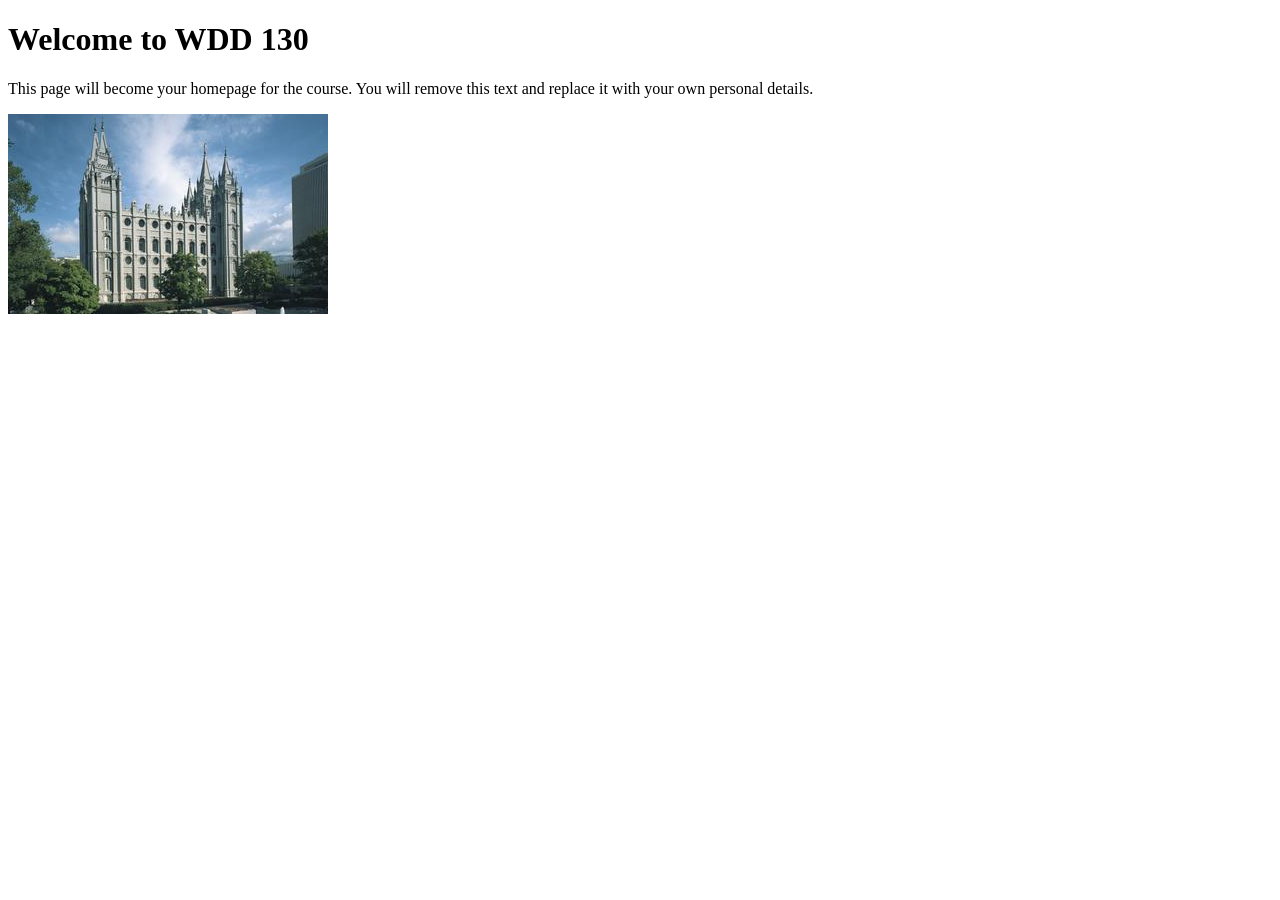
==== index.html @ 61a5a30d "Initial commit" ====
<!DOCTYPE html>
<html lang="en">

<head>
    <meta charset="UTF-8">
    <meta name="viewport" content="width=device-width, initial-scale=1.0">
    <title>WDD 130 | Personal Homepage</title>
</head>

<body>
    <h1>Welcome to WDD 130</h1>
    <p>This page will become your homepage for the course. You will remove this text and replace it with your own personal details.</p>

    <img src="images/salt-lake-temple.jpg" alt="The Salt Lake Temple.">
</body>

</html>
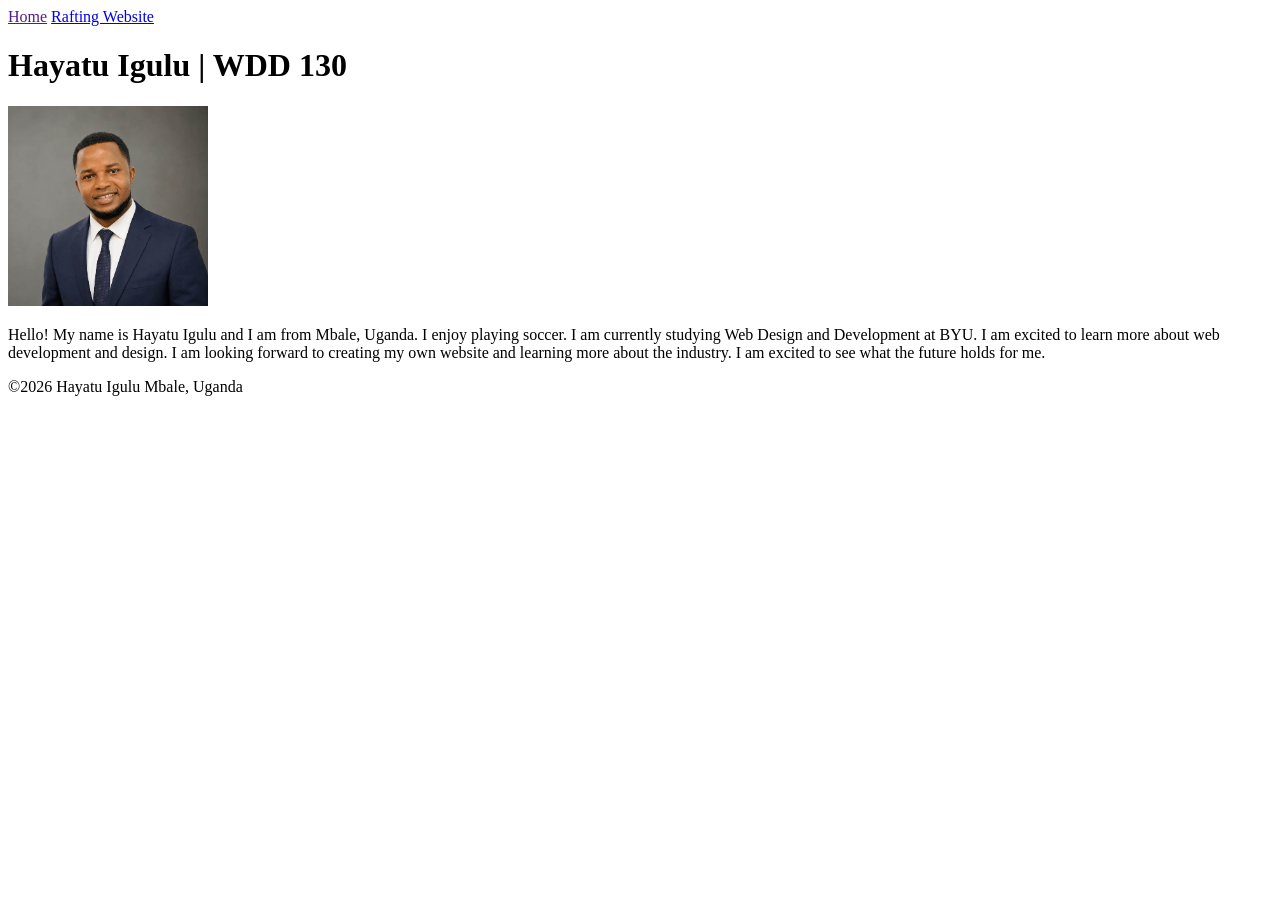
==== commit 511b0621: "completed week1 assignment" ====
--- a/index.html
+++ b/index.html
@@ -4,14 +4,28 @@
 <head>
     <meta charset="UTF-8">
     <meta name="viewport" content="width=device-width, initial-scale=1.0">
-    <title>WDD 130 | Personal Homepage</title>
+    <title>Hayatu Igulu | WDD 130</title>
 </head>
 
 <body>
-    <h1>Welcome to WDD 130</h1>
-    <p>This page will become your homepage for the course. You will remove this text and replace it with your own personal details.</p>
-
-    <img src="images/salt-lake-temple.jpg" alt="The Salt Lake Temple.">
+    <header>
+        <nav>
+            <a href="">Home</a>
+            <a href="wwr">Rafting Website</a>
+        </nav>
+    </header>
+    <main>
+        <h1>Hayatu Igulu | WDD 130</h1>
+        <img src="images/profile.png" alt="My name is Hayatu Igulu" width="200">
+        <p>Hello! My name is Hayatu Igulu and I am from Mbale, Uganda. I enjoy playing soccer.
+            I am currently studying Web Design and Development at BYU.
+            I am excited to learn more about web development and design.
+            I am looking forward to creating my own website and learning more about the industry.
+            I am excited to see what the future holds for me.
+    </main>
+    <footer>
+        &copy;2026 Hayatu Igulu Mbale, Uganda
+    </footer>
 </body>
 
 </html>
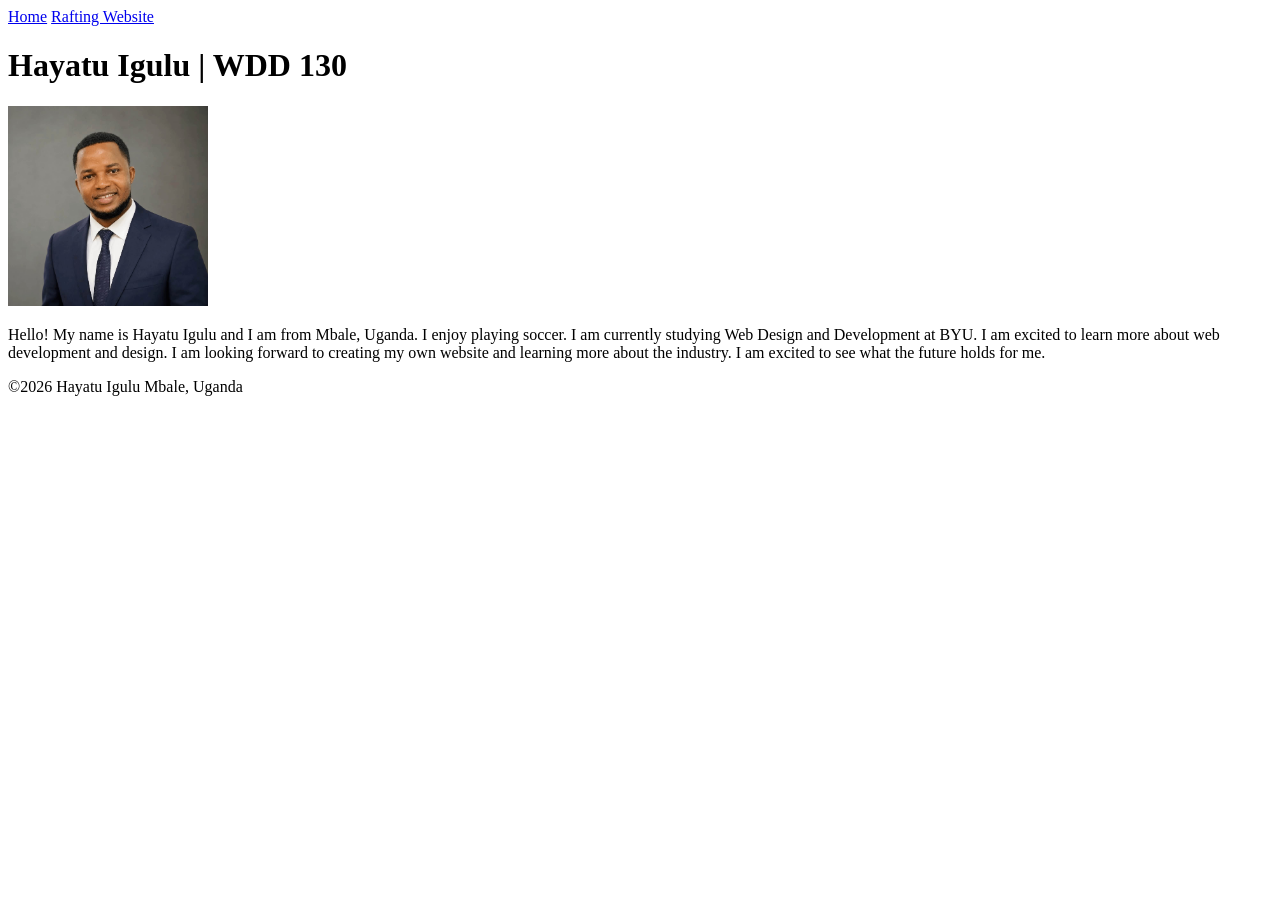
==== commit 80d5e80d: "fixed the image size and footer section" ====
--- a/index.html
+++ b/index.html
@@ -10,13 +10,13 @@
 <body>
     <header>
         <nav>
-            <a href="">Home</a>
-            <a href="wwr">Rafting Website</a>
+            <a href="#">Home</a>
+            <a href="wwr/">Rafting Website</a>
         </nav>
     </header>
     <main>
         <h1>Hayatu Igulu | WDD 130</h1>
-        <img src="images/profile.png" alt="My name is Hayatu Igulu" width="200">
+        <img src="images/profile.jpg" alt="My name is Hayatu Igulu" width="200">
         <p>Hello! My name is Hayatu Igulu and I am from Mbale, Uganda. I enjoy playing soccer.
             I am currently studying Web Design and Development at BYU.
             I am excited to learn more about web development and design.
@@ -24,7 +24,7 @@
             I am excited to see what the future holds for me.
     </main>
     <footer>
-        &copy;2026 Hayatu Igulu Mbale, Uganda
+        <p>&copy;2026 Hayatu Igulu Mbale, Uganda</p>
     </footer>
 </body>
 
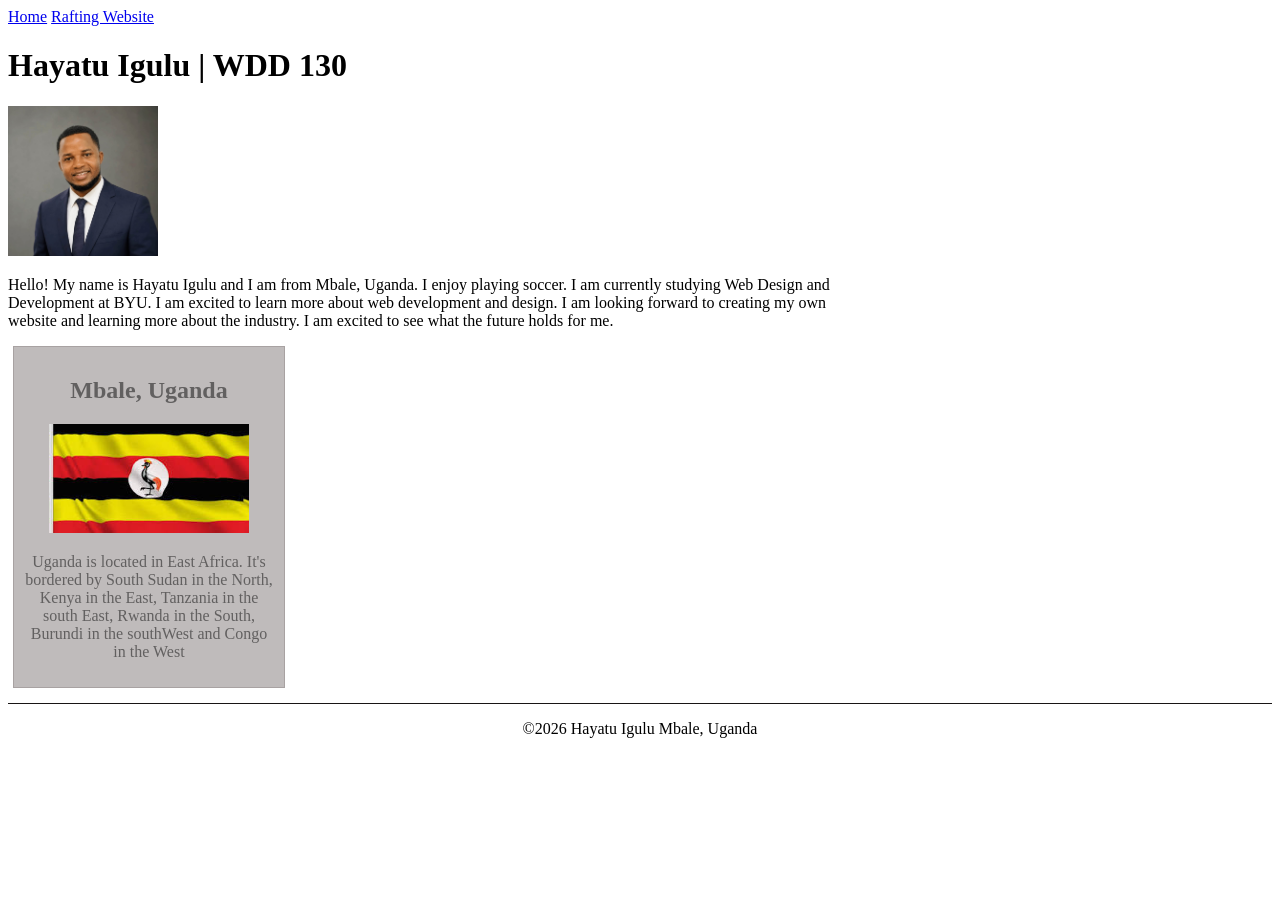
==== commit f4b8797d: "completed the week 2 assignment home page enhancement" ====
--- a/index.html
+++ b/index.html
@@ -5,6 +5,9 @@
     <meta charset="UTF-8">
     <meta name="viewport" content="width=device-width, initial-scale=1.0">
     <title>Hayatu Igulu | WDD 130</title>
+    <meta name="description" content="Hayatu igulu, Web foundamentals, the purpose of the page.">
+    <meta name="author" content="Hayatu Igulu">
+    <link rel="stylesheet" href="styles/styles.css">
 </head>
 
 <body>
@@ -23,6 +26,13 @@
             I am looking forward to creating my own website and learning more about the industry.
             I am excited to see what the future holds for me.
     </main>
+    <aside>
+        <h2>Mbale, Uganda</h2>
+        <img src="images/flag.jpg" alt="">
+        <p>Uganda is located in East Africa.
+            It's bordered by South Sudan in the North, Kenya in the East, Tanzania in the south East,
+            Rwanda in the South, Burundi in the southWest and Congo in the West</p>
+    </aside>
     <footer>
         <p>&copy;2026 Hayatu Igulu Mbale, Uganda</p>
     </footer>
--- a/styles/styles.css
+++ b/styles/styles.css
@@ -0,0 +1,33 @@
+main {
+    max-width: 840px;
+}
+
+aside {
+    width: 250px;
+    margin: 5px;
+    border: 1px solid rgba(74, 61, 61, 0.2);
+    padding: 10px;
+    background-color: #bfbbbb;
+    color: #626060;
+    text-align: center;
+}
+
+aside img {
+    width: 200px;
+    height: auto;
+}
+
+main img {
+    width: 150px;
+    height: auto;
+}
+
+p {
+    padding: 0;
+}
+
+footer {
+    margin-top: 15px;
+    border-top: 1px solid #181515;
+    text-align: center;
+}
